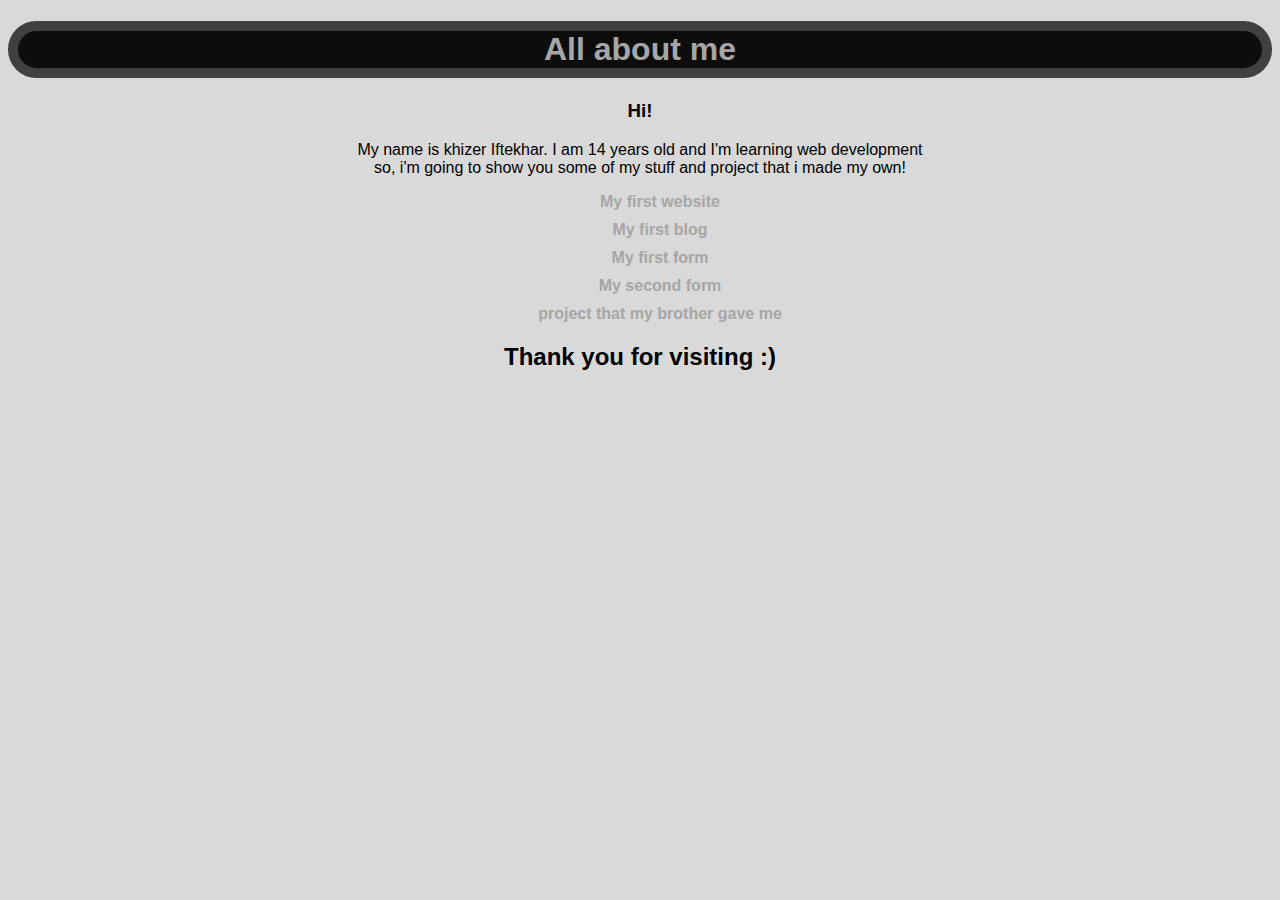
==== portfolio/index.html @ 65d973e2 "My portfolio" ====
<!DOCTYPE html>
<html lang="en">
<head>
    <meta charset="UTF-8">
    <meta name="viewport" content="width=device-width, initial-scale=1.0">
    <link href="stylesheet.css" rel="stylesheet">
    <title>All about me!</title>
</head>
<body>
    <h1>All about me</h1>
    <h3>Hi!</h3>
    <p>My name is khizer Iftekhar. I am 14 years old and I'm learning web development<br> so, i'm going to show you some of my stuff and project that i made my own!</p>

    <nav>
        <ul>
            <li><a href="./test/home.html">My first website</a></li>
            <li><a href="blog-begin/blog.html">My first blog</a></li>
            <li><a href="boot form/forms.html">My first form</a></li>
            <li><a href="form/index.html">My second form</a></li>
            <li><a href="project/project.html">project that my brother gave me</a></li>
                
            
        </ul>
    </nav>
    <h2>Thank you for visiting :)
    </h2>

</body>
</html>
---- portfolio/stylesheet.css ----
*{
    background-color: #D9D9D9;
}
body {
    font-family: Arial, Helvetica, sans-serif;
    text-align: center;
}
h1 {
    color: #A6A6A6;
    border: 10px solid #404040 ;
    background-color: #0D0D0D;
    border-radius: 2rem;
}
li {
    list-style: none;
    margin-bottom: 10px;
}
a {
    text-decoration: none;
    color: #A6A6A6;
    font-weight: bold;
}
a:link {
    color: #A6A6A6;
}
a:visited {
    color: #404040;
}
a:hover {
    color: #0D0D0D;
}
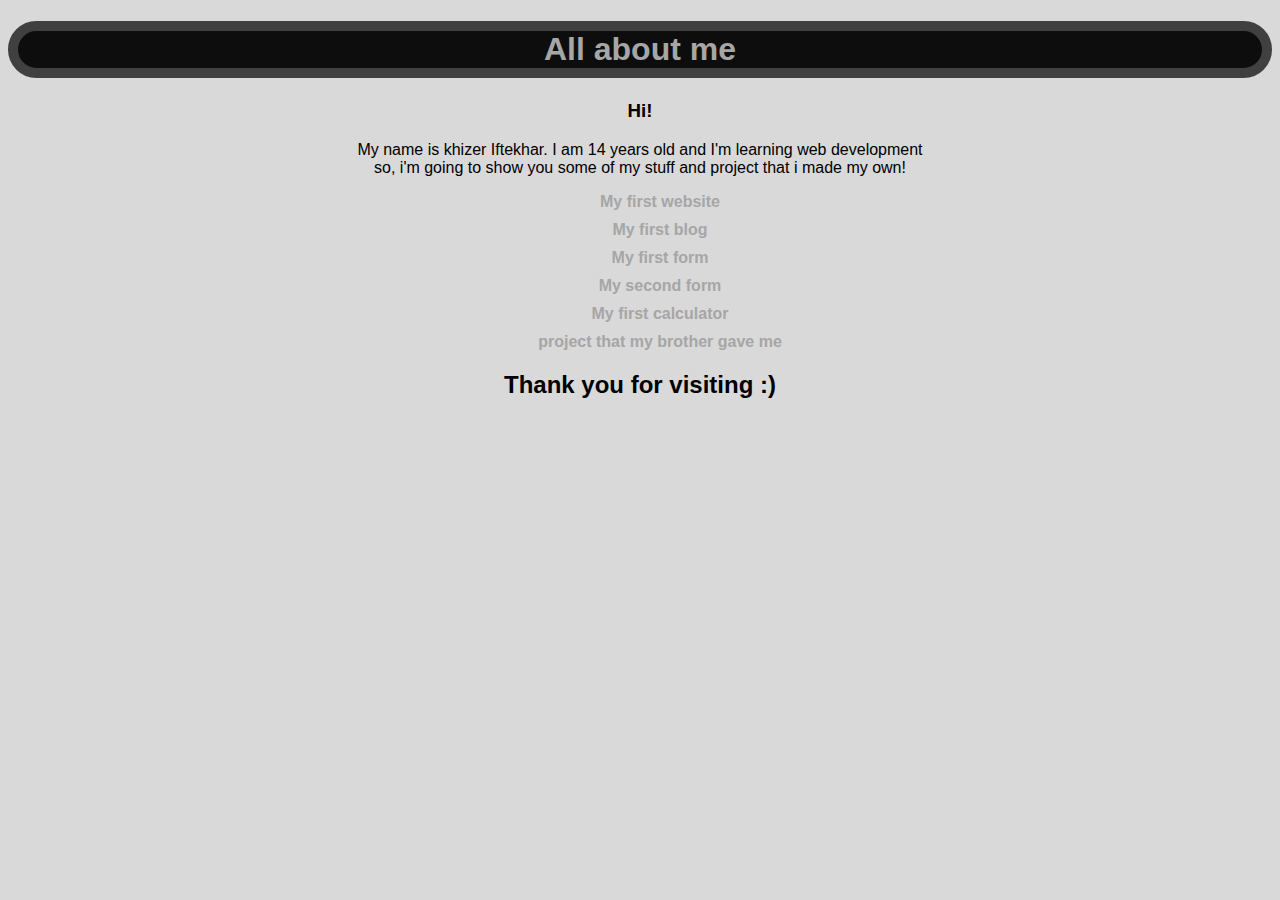
==== commit ae3ba8cc: "added my calculator" ====
--- a/portfolio/index.html
+++ b/portfolio/index.html
@@ -17,6 +17,7 @@
             <li><a href="blog-begin/blog.html">My first blog</a></li>
             <li><a href="boot form/forms.html">My first form</a></li>
             <li><a href="form/index.html">My second form</a></li>
+            <li><a href="calculator/calculator.html">My first calculator</a></li>
             <li><a href="project/project.html">project that my brother gave me</a></li>
                 
             
